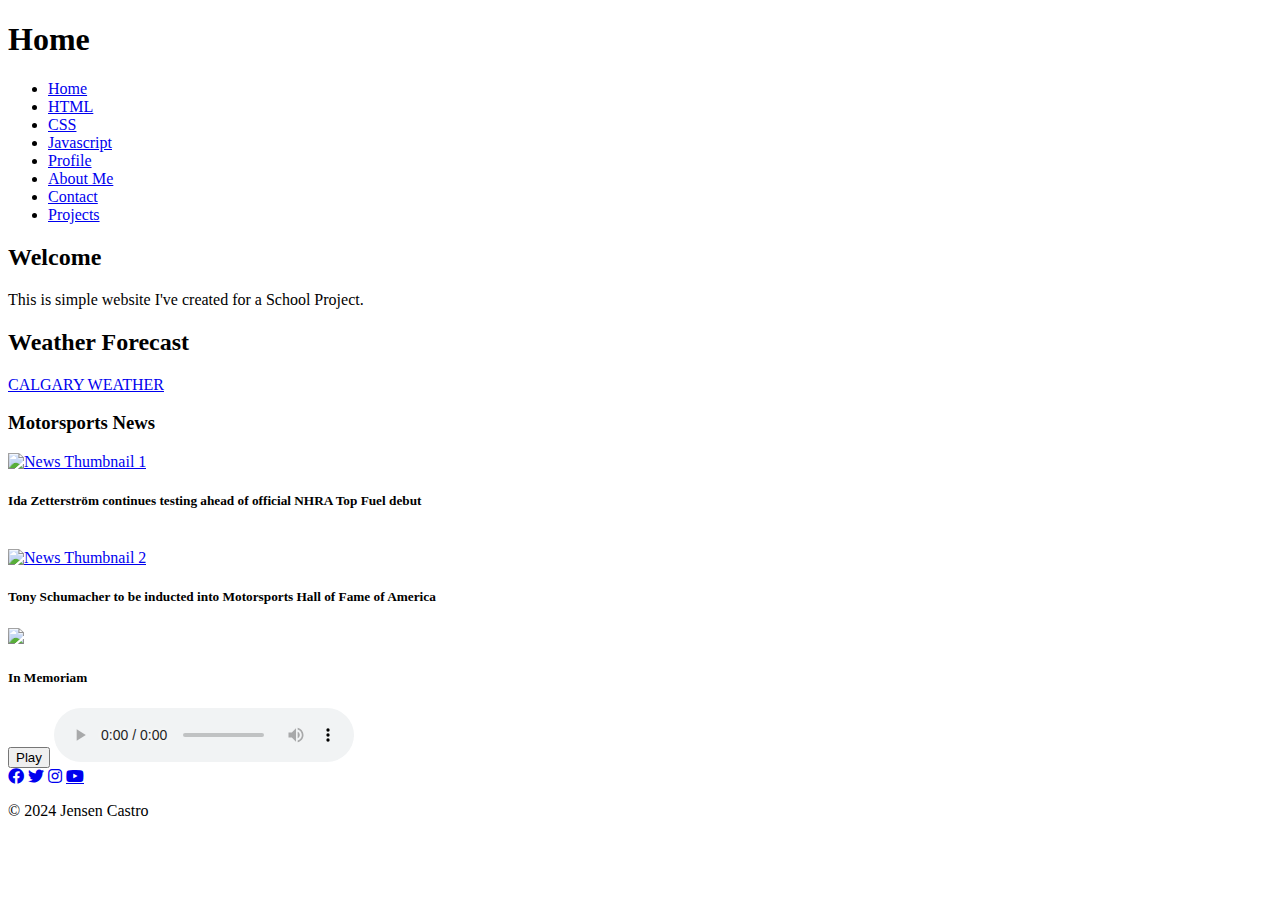
==== index.html @ 0d978ae9 "Add files via upload" ====
<!DOCTYPE html>
<html lang="en">
<head>
    <meta charset="UTF-8">
    <meta name="viewport" content="width=device-width, initial-scale=1.0">
    <title>Jensen Castro</title>
    <link rel="stylesheet" href="jensen.css" />
    <link rel="stylesheet" href="https://cdnjs.cloudflare.com/ajax/libs/font-awesome/5.15.4/css/all.min.css">
    <script src="jensen.js"></script>
</head>
<body>
<header>
    <div class="navbar">
        <h1>Home</h1>
        <nav>
            <ul>
                <li><a href="index.html">Home</a></li>
                <li><a href="jensen_html_cheatsheet.html">HTML</a></li>
                <li><a href="jensen_css_cheatsheet.html">CSS</a></li>
                <li><a href="jensen_js_cheatsheet.html">Javascript</a></li>
                <li><a href="jensen_resume.html">Profile</a></li>
                <li><a href="jensen_details.html">About Me</a></li>
                <li><a href="jensen_contact.html">Contact</a></li>
                <li><a href="jensen_projects.html">Projects</a></li>
            </ul>
        </nav>
    </div>
</header>

<div class="container1">
    <h2>Welcome</h2>
    <p>This is simple website I've created for a School Project.</p>
</div>
<div class="date-time" id="datetime"></div>
<div class="weather-container" id="weather-container">
    <h2>Weather Forecast</h2>
    <div id="weather">
        <a class="weatherwidget-io" href="https://forecast7.com/en/51d05n114d07/calgary/" data-label_1="CALGARY" data-label_2="WEATHER" data-theme="original" >CALGARY WEATHER</a>
    </div>
</div>
<!-- News Section with Thumbnails -->
<div class="news-container">
<section class="news">
    <h3>Motorsports News</h3>
    <div class="news-item1">
        <a href="https://www.nhra.com/news/2024/ida-zetterstrom-continues-testing-ahead-official-nhra-top-fuel-debut" target="_blank">
            <img src="https://www.nhra.com/sites/default/files/styles/news_gallery_big_image_920x518/public/2024-04/Ida1.jpg?itok=JyQHNjDZ" alt="News Thumbnail 1"></a>
            <h5>Ida Zetterström continues testing ahead of official NHRA Top Fuel debut</h5>
        </div>
    <br>
    <div class="news-item2">
        <a href="https://www.nhra.com/news/2024/tony-schumacher-be-inducted-motorsports-hall-fame-america" target="_blank">
            <img src="https://www.nhra.com/sites/default/files/styles/news_gallery_big_image_920x518/public/2024-04/schumacher.jpg?itok=F6XyKF4w" alt="News Thumbnail 2"></a>
        <h5>Tony Schumacher to be inducted into Motorsports Hall of Fame of America</h5>
    </div>
    <div class="news-item3">
        <a href="https://www.nhra.com/news/2024/memoriam" target="_blank">
            <img src="https://www.nhra.com/sites/default/files/styles/news_gallery_big_image_920x518/public/2024-01/memoriam.jpg?itok=-fPMza6n"></a>
            <h5>In Memoriam</h5>
    </div>
    
    </section>
</div>
<div>
    <div class="audio">
        <button id="playStopButton">Play</button>
        <audio id="backgroundMusic" controls autoplay loop>
            <source src="music.mp3" type="audio/mpeg">
            Your browser does not support the audio element.
        </audio>
    </div>
</div>
<div class="social-icons">
    <a href="https://www.facebook.com/profile.php?id=1839206815" target="_blank"><i class="fab fa-facebook"></i></a>
    <a href="https://twitter.com/smx1502" target="_blank"><i class="fab fa-twitter"></i></a>
    <a href="https://www.instagram.com/cod_congspeed/" target="_blank"><i class="fab fa-instagram"></i></a>
    <a href="https://www.youtube.com/channel/UCMAcNnBycXdqGjynwaMRfGA" target="_blank" class="fab fa-youtube"></a>
    <!-- Add more social media links as needed -->
</div>
<div class="footer">
    <p> © 2024 Jensen Castro</p>
</div>
</body>
</html>
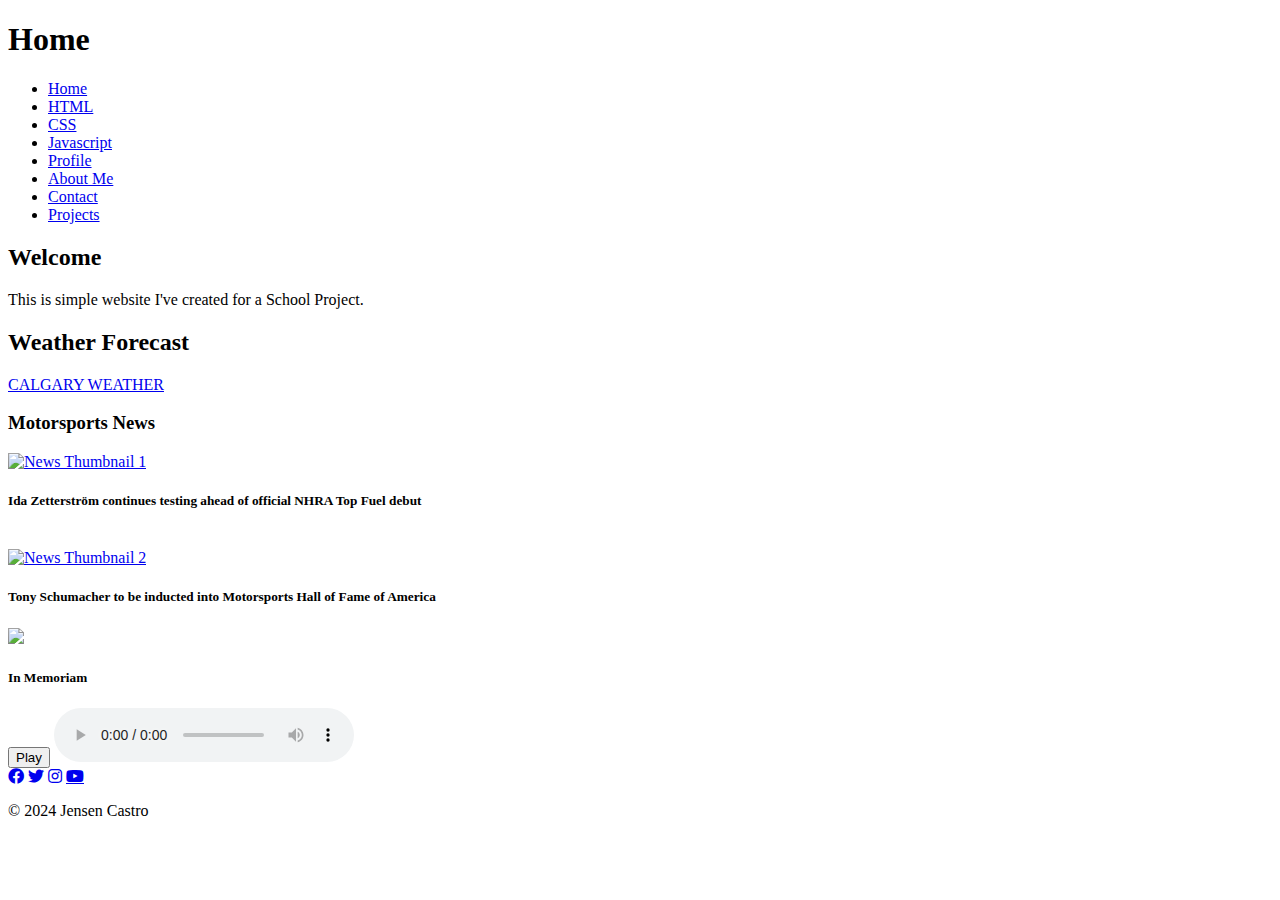
==== commit bcb37826: "Update index.html" ====
--- a/index.html
+++ b/index.html
@@ -3,6 +3,10 @@
 <head>
     <meta charset="UTF-8">
     <meta name="viewport" content="width=device-width, initial-scale=1.0">
+    <meta property="og:image" content="https://github.com/congspeed/website/blob/main/gtr.jpg">
+    <meta property="og:image:width" content="1200">
+    <meta property="og:image:height" content="630">
+    
     <title>Jensen Castro</title>
     <link rel="stylesheet" href="jensen.css" />
     <link rel="stylesheet" href="https://cdnjs.cloudflare.com/ajax/libs/font-awesome/5.15.4/css/all.min.css">
